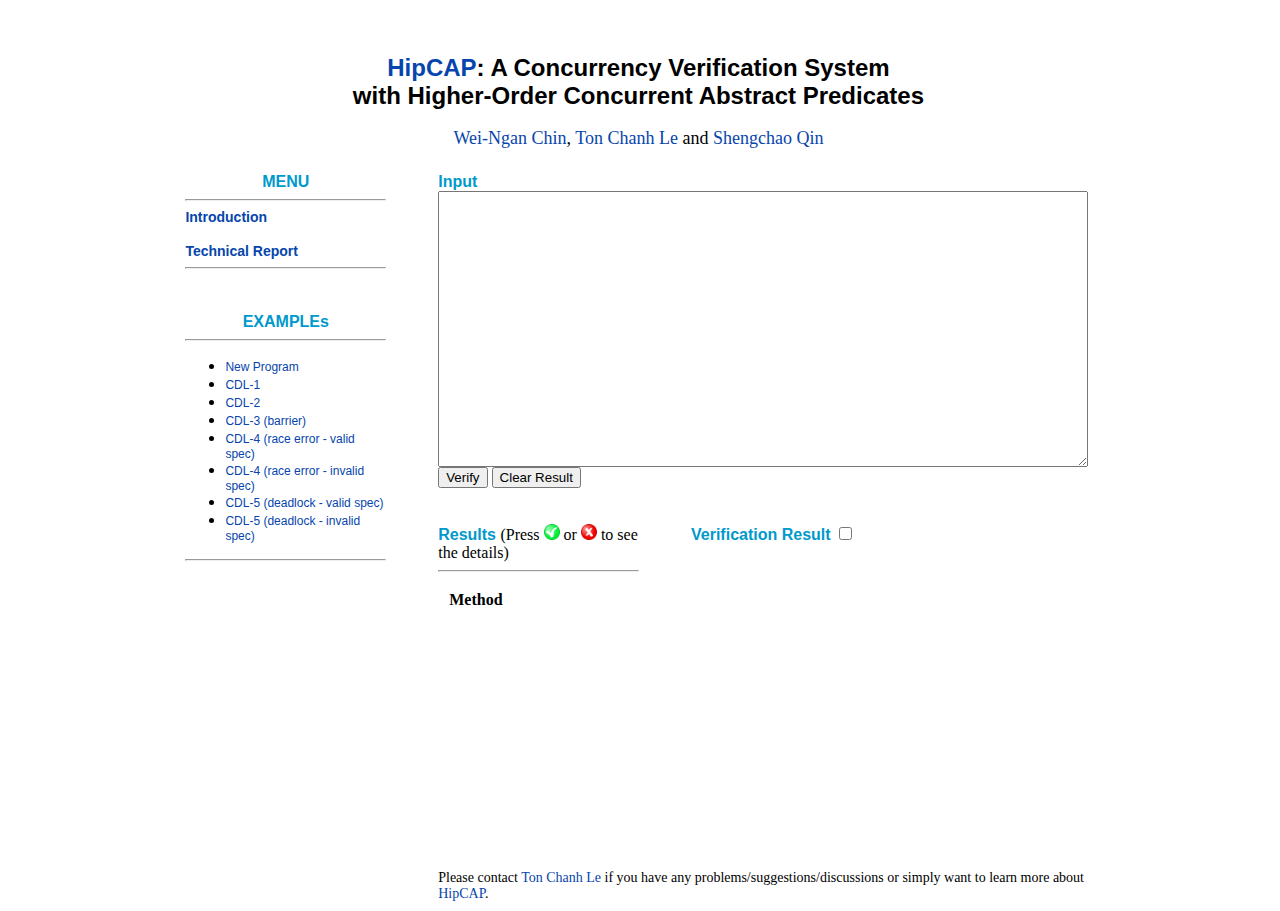
==== infer.html @ fd137ce0 "x" ====
<html>
<body>
	<head>
		<title>HipCAP</title>
		<script type="text/javascript" src="js/codemirror.js"></script>
    <!-- <link rel="stylesheet" href="css/style.css" type="text/css"> -->
		<link rel="stylesheet" href="css/style.css" type="text/css" />
		<link rel="stylesheet" href="css/codemirror.css" />
		<link rel="stylesheet" href="css/text_area_theme/elegant.css" />
		<script type="text/javascript" src="js/infer.js"></script>
		<script type="text/javascript" src="js/script.js"></script>
		<script type="text/javascript" src="js/clike.js"></script>
	</head>
	
	<table class="main_table" >
	<caption align=bottom class=captiondataframe></caption>
	<tr>
		<td colspan = "3">
			<div id="intro_title" class="page_title_border">
				<span class="page_title">
					<a href="index.html">HipCAP</a>: 
					A Concurrency Verification System <br> with Higher-Order Concurrent Abstract Predicates</span>
				<br><br>
				<span class="page_authors">
          <a href="http://www.comp.nus.edu.sg/~chinwn">Wei-Ngan Chin</a>,
					<a href="http://www.comp.nus.edu.sg/~chanhle/">Ton Chanh Le</a> and
					<a href="https://www.scm.tees.ac.uk/s.qin/">Shengchao Qin</a>
				</span>
      </div>
		</td>
	</tr>

	<tr>
		<td valign="top" width="25%" rowspan="2">
			<br><br><br>
      <div class="center_align"><span class="item_title">MENU</span></div>
      <hr/>
      <div class="left_align">
        <a class="sub_menu_item" href="index.html">Introduction</a>
        <br/><br/>
        <a class="sub_menu_item" href="src/hipcap-tr.pdf" target="_blank">Technical Report</a>
      </div>
      <hr/>
      
      <br><br>
      
			<div class="center_align"><span class="item_title">EXAMPLEs</span></div>
			<hr/>
			<ul>
				<li><a class="example_item" href="infer.html?ex=0&type=ss">New&nbsp;Program</a></li>
				<li><a class="example_item" href="infer.html?ex=cdl-ex1a-fm&type=ss">CDL-1</a></li>
				<li><a class="example_item" href="infer.html?ex=cdl-ex2-fm&type=ss">CDL-2</a></li>
				<li><a class="example_item" href="infer.html?ex=cdl-ex3-fm&type=ss">CDL-3 (barrier)</a></li>
				<li><a class="example_item" href="infer.html?ex=cdl-ex4-race&type=ss">CDL-4 (race error - valid spec)</a></li>
				<li><a class="example_item" href="infer.html?ex=cdl-ex4a-race&type=ss">CDL-4 (race error - invalid spec)</a></li>
				<li><a class="example_item" href="infer.html?ex=cdl-ex5-deadlock&type=ss">CDL-5 (deadlock - valid spec)</a></li>
				<li><a class="example_item" href="infer.html?ex=cdl-ex5a-deadlock&type=ss">CDL-5 (deadlock - invalid spec)</a></li>
			</ul>

			<div class="center_align">
			</div>
			<hr/>
		</td>
		
		<td valign="top" colspan = "2">
			<br><br><br>
			<!-- main: -->
			
			<span class="item_title left_align">Input</span>

			<form action="cgi-bin/verify.pl" method=POST>
				<textarea id="program_container" class="program_input_area_full" name="program" rows="18">
        </textarea>
        <!--
        <script type="text/javascript" language="javascript">
          var myTextArea = document.getElementById('program_container');
          var myCodeMirror = CodeMirror.fromTextArea(myTextArea);
          myCodeMirror.setSize(null, "20%");
        </script>
        -->

				<br/>
				<input id="program_name" type="hidden" name="ex"/>
				<input id="program_type" type="hidden" name="type"/>
				<!-- <input id="program_options" type="hidden" name ="options"/> -->
				<!-- Flags:&nbsp;<input id="program_options" type="text" name ="options"/> -->
				<!-- <input id="program_result" type="hidden" name="result"/> -->
				<!-- <br/> -->
				<input type="submit" value="Verify"/> 
				<input type="button" value="Clear Result" onClick="clearResultFrame()"/>
				<br/>
				<br/>
			</form>
		</td>
	</tr>

	<tr>
		<td valign="top" width="25%">
			<div id="vdetails">
				<span class='item_title'> Results </span>
        (Press <img src="imgs/greencheckround_orig.png" width="16px" height="16px"> or 
         <img src="imgs/redcrossround_orig.png" width="16px" height="16px">
         to see the details) 
				<hr/>
				<!-- <input id="program_result" type="hidden" name="result"/> -->
				<table id = "tresult" cellspacing=10 border=0 width="100%">
					<tr><th class="left_align">Method</th><td></td></tr>
				</table>
				<br/>
			</div>
			<!-- end main: -->
		</td>
		<td valign="top"  width="75%">
			<div id="vdetails">
					<span class='item_title' > Verification Result </span>
					<input type="checkbox" id="cb_details" onClick="toggleVisibility(this)"><br/>
					<div id="details_container"  style="visibility: hidden">
            <!-- <input id="program_result" type="hidden" name="result"/> -->
            <textarea readonly id="result_container" class="program_input_area_result" name="result" rows="20"></textarea>
					</div>
					<br/>
			</div>
			<!-- end main: -->
		</td>
	</tr>
	<tr>
		<td></td>
		<td colspan="2">
			<p class="contact">Please contact <a href="http://www.comp.nus.edu.sg/~chanhle">Ton Chanh Le</a> 
				if you have any problems/suggestions/discussions or simply want to learn more about 
				<a href "index.html">HipCAP</a>. 
			</p>
		</td>
	</tr>
	</table>
</body>
</html>
---- css/style.css ----
body {
	background-color: #FFFFFF;
	margin-top: 10px;
}

frameset {
	border: 1px double #000000;
}

.page_logo {
	color: #333399;
	font-family: Comic Sans MS, cursive;
	font-weight: bold;
	font-size: 30px;
}

.menu_bg {
	background-color: #FFF8C6;
}

.center_align {
	text-align: center;
}

.line_style {
	height: 5px;
	border-width: 0px;
	color: #BDBDBD;
	background-color: #BDBDBD;
}

.page_title {
	text-align: center;
	font-family: Verdana,sans-serif;
	font-weight: bold;
	font-size: 24px;
	margin: 20px 0px 20px 0px;
}

.page_title_border {
	background-color: #FFFFFF;
	padding: 3px;
	text-align: center;
	/* border: 2px solid #0000EE; */
	width: 99%;
	height: 60px;
}

.page_authors {
	text-align: center;
	/*font-family: Verdana,sans-serif;*/
	font-size: 18px;
	margin: 20px 0px 20px 0px;
}

.temporal_pred {
  font-family: Comic Sans MS, cursive;
  font-weight: bold;
}

.item_title {
	text-align: center;
	color: #0099CC;
	font-family: Verdana,sans-serif;
	font-weight: bold;
	/*font-size: 14px;*/
}

.menu_list {
	line-height: 30px;
}

.menu_item {
	text-align: left;
	color: #333399;
	font-family: Verdana,sans-serif;
	font-size: 12px;
	font-style: italic;
	font-weight: bold;
}

.sub_menu_item {
	text-align: left;
	color: #333399;
	font-family: Verdana,sans-serif;
	font-size: 14px;
	font-weight: bold;
}

.example_item {
	text-align: left;
	color: #333399;
	font-family: Verdana,sans-serif;
	font-size: 12px;
}

.program_input_area {
	width: 60%;
}

.program_input_area_full {
	width: 99%;
}

.program_input_area_result{
	width: 99%;
	height: 99%;
}

.verdana_font {
	font-family: Verdana,sans-serif;
	font-size: 14px;
}

.italic_font {
	font-style: italic;
}

.intro_sub_title {
	font-size: 20px;
	font-weight: bold;
	/*font-style: italic;*/
}

.justify_align {
	text-align: justify;
}

.left_align {
	text-align: left;
}

.contact{
	font-size: 14px;
}

/* class="main_table" cellspacing=50 border=0 width="80%" align="center"> */
.main_table{
	border: 0px;
	width: 80%;
	border-collapse: separate;
	border-spacing: 50px 0px; /* cellspacing */
	*border-collapse: expression('separate', cellSpacing = '50px');
	margin-left: auto;
	margin-right: auto;
	margin-top: 50px;

}

#download_content {
	/*font-size: 18px;*/
	/*font-weight: bold;*/
}

a:link    { color: #0645AD; text-decoration: none; }  /* unvisited links */
a:visited { color: #0645AD }  /* visited links   */
a:hover   { color: #0099CC  }  /* user hovers     */
a:active  { color: #772233 }  /* active links    */
---- css/style.css ----
body {
	background-color: #FFFFFF;
	margin-top: 10px;
}

frameset {
	border: 1px double #000000;
}

.page_logo {
	color: #333399;
	font-family: Comic Sans MS, cursive;
	font-weight: bold;
	font-size: 30px;
}

.menu_bg {
	background-color: #FFF8C6;
}

.center_align {
	text-align: center;
}

.line_style {
	height: 5px;
	border-width: 0px;
	color: #BDBDBD;
	background-color: #BDBDBD;
}

.page_title {
	text-align: center;
	font-family: Verdana,sans-serif;
	font-weight: bold;
	font-size: 24px;
	margin: 20px 0px 20px 0px;
}

.page_title_border {
	background-color: #FFFFFF;
	padding: 3px;
	text-align: center;
	/* border: 2px solid #0000EE; */
	width: 99%;
	height: 60px;
}

.page_authors {
	text-align: center;
	/*font-family: Verdana,sans-serif;*/
	font-size: 18px;
	margin: 20px 0px 20px 0px;
}

.temporal_pred {
  font-family: Comic Sans MS, cursive;
  font-weight: bold;
}

.item_title {
	text-align: center;
	color: #0099CC;
	font-family: Verdana,sans-serif;
	font-weight: bold;
	/*font-size: 14px;*/
}

.menu_list {
	line-height: 30px;
}

.menu_item {
	text-align: left;
	color: #333399;
	font-family: Verdana,sans-serif;
	font-size: 12px;
	font-style: italic;
	font-weight: bold;
}

.sub_menu_item {
	text-align: left;
	color: #333399;
	font-family: Verdana,sans-serif;
	font-size: 14px;
	font-weight: bold;
}

.example_item {
	text-align: left;
	color: #333399;
	font-family: Verdana,sans-serif;
	font-size: 12px;
}

.program_input_area {
	width: 60%;
}

.program_input_area_full {
	width: 99%;
}

.program_input_area_result{
	width: 99%;
	height: 99%;
}

.verdana_font {
	font-family: Verdana,sans-serif;
	font-size: 14px;
}

.italic_font {
	font-style: italic;
}

.intro_sub_title {
	font-size: 20px;
	font-weight: bold;
	/*font-style: italic;*/
}

.justify_align {
	text-align: justify;
}

.left_align {
	text-align: left;
}

.contact{
	font-size: 14px;
}

/* class="main_table" cellspacing=50 border=0 width="80%" align="center"> */
.main_table{
	border: 0px;
	width: 80%;
	border-collapse: separate;
	border-spacing: 50px 0px; /* cellspacing */
	*border-collapse: expression('separate', cellSpacing = '50px');
	margin-left: auto;
	margin-right: auto;
	margin-top: 50px;

}

#download_content {
	/*font-size: 18px;*/
	/*font-weight: bold;*/
}

a:link    { color: #0645AD; text-decoration: none; }  /* unvisited links */
a:visited { color: #0645AD }  /* visited links   */
a:hover   { color: #0099CC  }  /* user hovers     */
a:active  { color: #772233 }  /* active links    */
---- css/codemirror.css ----
/* BASICS */

.CodeMirror {
  /* Set height, width, borders, and global font properties here */
  font-family: monospace;
  font-size: 14px;
  height: 300px;
  width: 99%;
  border: 1px solid grey;
}
.CodeMirror-scroll {
  /* Set scrolling behaviour here */
  overflow: auto;
}

/* PADDING */

.CodeMirror-lines {
  padding: 4px 0; /* Vertical padding around content */
}
.CodeMirror pre {
  padding: 0 4px; /* Horizontal padding of content */
}

.CodeMirror-scrollbar-filler, .CodeMirror-gutter-filler {
  background-color: white; /* The little square between H and V scrollbars */
}

/* GUTTER */

.CodeMirror-gutters {
  border-right: 1px solid #ddd;
  background-color: #f7f7f7;
  white-space: nowrap;
}
.CodeMirror-linenumbers {}
.CodeMirror-linenumber {
  padding: 0 3px 0 5px;
  min-width: 20px;
  text-align: right;
  color: #999;
  -moz-box-sizing: content-box;
  box-sizing: content-box;
}

/* CURSOR */

.CodeMirror div.CodeMirror-cursor {
  border-left: 1px solid black;
}
/* Shown when moving in bi-directional text */
.CodeMirror div.CodeMirror-secondarycursor {
  border-left: 1px solid silver;
}
.CodeMirror.cm-keymap-fat-cursor div.CodeMirror-cursor {
  width: auto;
  border: 0;
  background: #7e7;
}
/* Can style cursor different in overwrite (non-insert) mode */
div.CodeMirror-overwrite div.CodeMirror-cursor {}

.cm-tab { display: inline-block; }

.CodeMirror-ruler {
  border-left: 1px solid #ccc;
  position: absolute;
}

/* DEFAULT THEME */

.cm-s-default .cm-keyword {color: #708;}
.cm-s-default .cm-atom {color: #219;}
.cm-s-default .cm-number {color: #164;}
.cm-s-default .cm-def {color: #00f;}
.cm-s-default .cm-variable,
.cm-s-default .cm-punctuation,
.cm-s-default .cm-property,
.cm-s-default .cm-operator {}
.cm-s-default .cm-variable-2 {color: #05a;}
.cm-s-default .cm-variable-3 {color: #085;}
.cm-s-default .cm-comment {color: #a50;}
.cm-s-default .cm-string {color: #a11;}
.cm-s-default .cm-string-2 {color: #f50;}
.cm-s-default .cm-meta {color: #555;}
.cm-s-default .cm-qualifier {color: #555;}
.cm-s-default .cm-builtin {color: #30a;}
.cm-s-default .cm-bracket {color: #997;}
.cm-s-default .cm-tag {color: #170;}
.cm-s-default .cm-attribute {color: #00c;}
.cm-s-default .cm-header {color: blue;}
.cm-s-default .cm-quote {color: #090;}
.cm-s-default .cm-hr {color: #999;}
.cm-s-default .cm-link {color: #00c;}

.cm-negative {color: #d44;}
.cm-positive {color: #292;}
.cm-header, .cm-strong {font-weight: bold;}
.cm-em {font-style: italic;}
.cm-link {text-decoration: underline;}

.cm-s-default .cm-error {color: #f00;}
.cm-invalidchar {color: #f00;}

div.CodeMirror span.CodeMirror-matchingbracket {color: #0f0;}
div.CodeMirror span.CodeMirror-nonmatchingbracket {color: #f22;}
.CodeMirror-activeline-background {background: #e8f2ff;}

/* STOP */

/* The rest of this file contains styles related to the mechanics of
   the editor. You probably shouldn't touch them. */

.CodeMirror {
  line-height: 1;
  position: relative;
  overflow: hidden;
  background: white;
  color: black;
}

.CodeMirror-scroll {
  /* 30px is the magic margin used to hide the element's real scrollbars */
  /* See overflow: hidden in .CodeMirror */
  margin-bottom: -30px; margin-right: -30px;
  padding-bottom: 30px;
  height: 100%;
  outline: none; /* Prevent dragging from highlighting the element */
  position: relative;
  -moz-box-sizing: content-box;
  box-sizing: content-box;
}
.CodeMirror-sizer {
  position: relative;
  border-right: 30px solid transparent;
  -moz-box-sizing: content-box;
  box-sizing: content-box;
}

/* The fake, visible scrollbars. Used to force redraw during scrolling
   before actuall scrolling happens, thus preventing shaking and
   flickering artifacts. */
.CodeMirror-vscrollbar, .CodeMirror-hscrollbar, .CodeMirror-scrollbar-filler, .CodeMirror-gutter-filler {
  position: absolute;
  z-index: 6;
  display: none;
}
.CodeMirror-vscrollbar {
  right: 0; top: 0;
  overflow-x: hidden;
  overflow-y: scroll;
}
.CodeMirror-hscrollbar {
  bottom: 0; left: 0;
  overflow-y: hidden;
  overflow-x: scroll;
}
.CodeMirror-scrollbar-filler {
  right: 0; bottom: 0;
}
.CodeMirror-gutter-filler {
  left: 0; bottom: 0;
}

.CodeMirror-gutters {
  position: absolute; left: 0; top: 0;
  padding-bottom: 30px;
  z-index: 3;
}
.CodeMirror-gutter {
  white-space: normal;
  height: 100%;
  -moz-box-sizing: content-box;
  box-sizing: content-box;
  padding-bottom: 30px;
  margin-bottom: -32px;
  display: inline-block;
  /* Hack to make IE7 behave */
  *zoom:1;
  *display:inline;
}
.CodeMirror-gutter-elt {
  position: absolute;
  cursor: default;
  z-index: 4;
}

.CodeMirror-lines {
  cursor: text;
}
.CodeMirror pre {
  /* Reset some styles that the rest of the page might have set */
  -moz-border-radius: 0; -webkit-border-radius: 0; border-radius: 0;
  border-width: 0;
  background: transparent;
  font-family: inherit;
  font-size: inherit;
  margin: 0;
  white-space: pre;
  word-wrap: normal;
  line-height: inherit;
  color: inherit;
  z-index: 2;
  position: relative;
  overflow: visible;
}
.CodeMirror-wrap pre {
  word-wrap: break-word;
  white-space: pre-wrap;
  word-break: normal;
}

.CodeMirror-linebackground {
  position: absolute;
  left: 0; right: 0; top: 0; bottom: 0;
  z-index: 0;
}

.CodeMirror-linewidget {
  position: relative;
  z-index: 2;
  overflow: auto;
}

.CodeMirror-widget {}

.CodeMirror-wrap .CodeMirror-scroll {
  overflow-x: hidden;
}

.CodeMirror-measure {
  position: absolute;
  width: 100%;
  height: 0;
  overflow: hidden;
  visibility: hidden;
}
.CodeMirror-measure pre { position: static; }

.CodeMirror div.CodeMirror-cursor {
  position: absolute;
  border-right: none;
  width: 0;
}

div.CodeMirror-cursors {
  visibility: hidden;
  position: relative;
  z-index: 1;
}
.CodeMirror-focused div.CodeMirror-cursors {
  visibility: visible;
}

.CodeMirror-selected { background: #d9d9d9; }
.CodeMirror-focused .CodeMirror-selected { background: #d7d4f0; }
.CodeMirror-crosshair { cursor: crosshair; }

.cm-searching {
  background: #ffa;
  background: rgba(255, 255, 0, .4);
}

/* IE7 hack to prevent it from returning funny offsetTops on the spans */
.CodeMirror span { *vertical-align: text-bottom; }

/* Used to force a border model for a node */
.cm-force-border { padding-right: .1px; }

@media print {
  /* Hide the cursor when printing */
  .CodeMirror div.CodeMirror-cursors {
    visibility: hidden;
  }
}
---- css/text_area_theme/elegant.css ----
.cm-s-elegant span.cm-number, .cm-s-elegant span.cm-string, .cm-s-elegant span.cm-atom {color: #762;}
.cm-s-elegant span.cm-comment {color: #262; font-style: italic; line-height: 1em;}
.cm-s-elegant span.cm-meta {color: #555; font-style: italic; line-height: 1em;}
.cm-s-elegant span.cm-variable {color: black;}
.cm-s-elegant span.cm-variable-2 {color: #b11;}
.cm-s-elegant span.cm-qualifier {color: #555;}
.cm-s-elegant span.cm-keyword {color: #730;}
.cm-s-elegant span.cm-builtin {color: #30a;}
.cm-s-elegant span.cm-link {color: #762;}
.cm-s-elegant span.cm-error {background-color: #fdd;}

.cm-s-elegant .CodeMirror-activeline-background {background: #e8f2ff !important;}
.cm-s-elegant .CodeMirror-matchingbracket {outline:1px solid grey; color:black !important;}
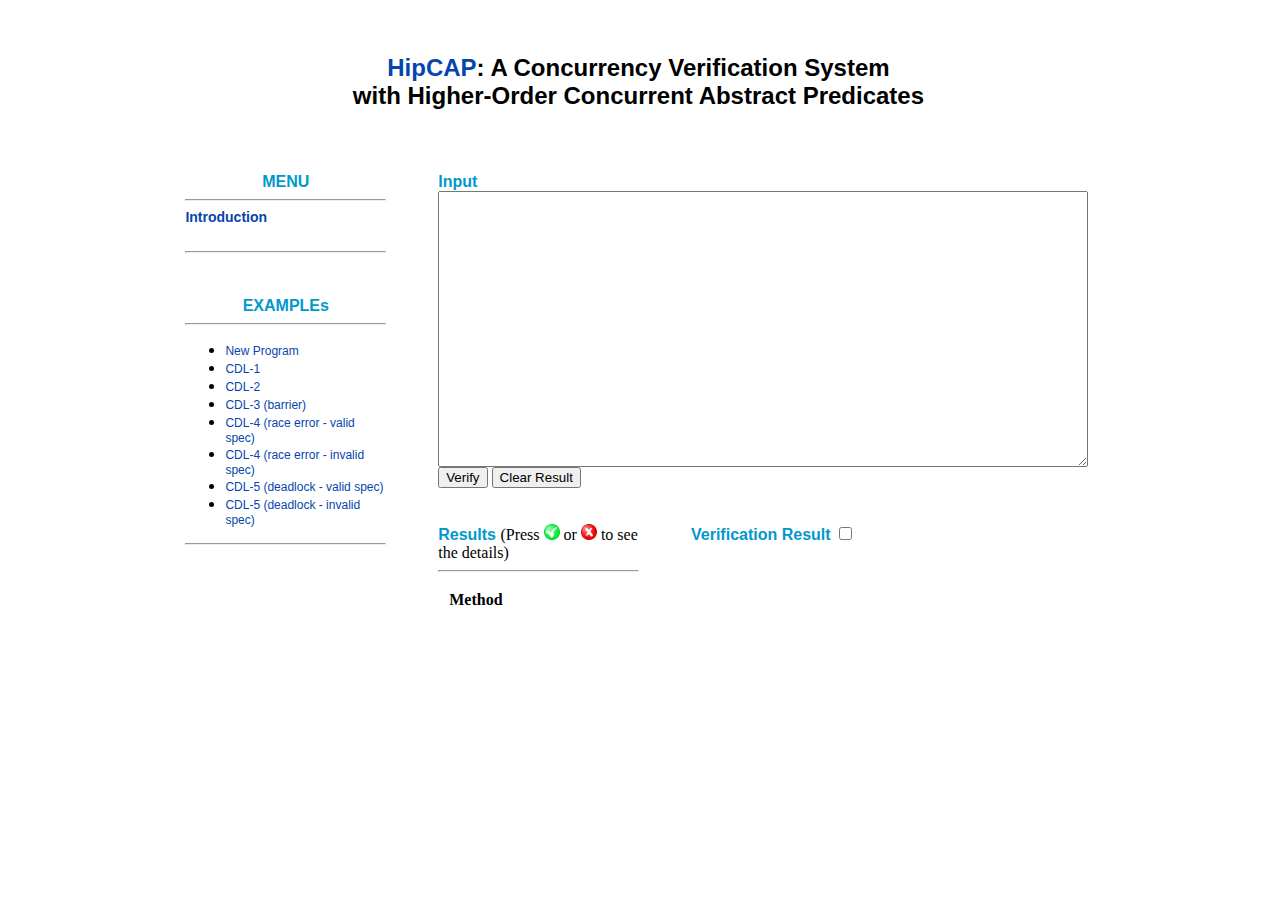
==== commit 3e40c004: "x" ====
--- a/infer.html
+++ b/infer.html
@@ -2,7 +2,7 @@
 <html>
 <body>
 	<head>
-		<title>HipCAP</title>
+		<title>CDLCAP</title>
 		<script type="text/javascript" src="js/codemirror.js"></script>
     <!-- <link rel="stylesheet" href="css/style.css" type="text/css"> -->
 		<link rel="stylesheet" href="css/style.css" type="text/css" />
@@ -22,11 +22,13 @@
 					<a href="index.html">HipCAP</a>: 
 					A Concurrency Verification System <br> with Higher-Order Concurrent Abstract Predicates</span>
 				<br><br>
+        <!--
 				<span class="page_authors">
           <a href="http://www.comp.nus.edu.sg/~chinwn">Wei-Ngan Chin</a>,
 					<a href="http://www.comp.nus.edu.sg/~chanhle/">Ton Chanh Le</a> and
 					<a href="https://www.scm.tees.ac.uk/s.qin/">Shengchao Qin</a>
 				</span>
+        -->
       </div>
 		</td>
 	</tr>
@@ -39,7 +41,9 @@
       <div class="left_align">
         <a class="sub_menu_item" href="index.html">Introduction</a>
         <br/><br/>
+        <!--
         <a class="sub_menu_item" href="src/hipcap-tr.pdf" target="_blank">Technical Report</a>
+        -->
       </div>
       <hr/>
       
@@ -126,12 +130,14 @@
 	</tr>
 	<tr>
 		<td></td>
+    <!--
 		<td colspan="2">
 			<p class="contact">Please contact <a href="http://www.comp.nus.edu.sg/~chanhle">Ton Chanh Le</a> 
 				if you have any problems/suggestions/discussions or simply want to learn more about 
 				<a href "index.html">HipCAP</a>. 
 			</p>
 		</td>
+    -->
 	</tr>
 	</table>
 </body>
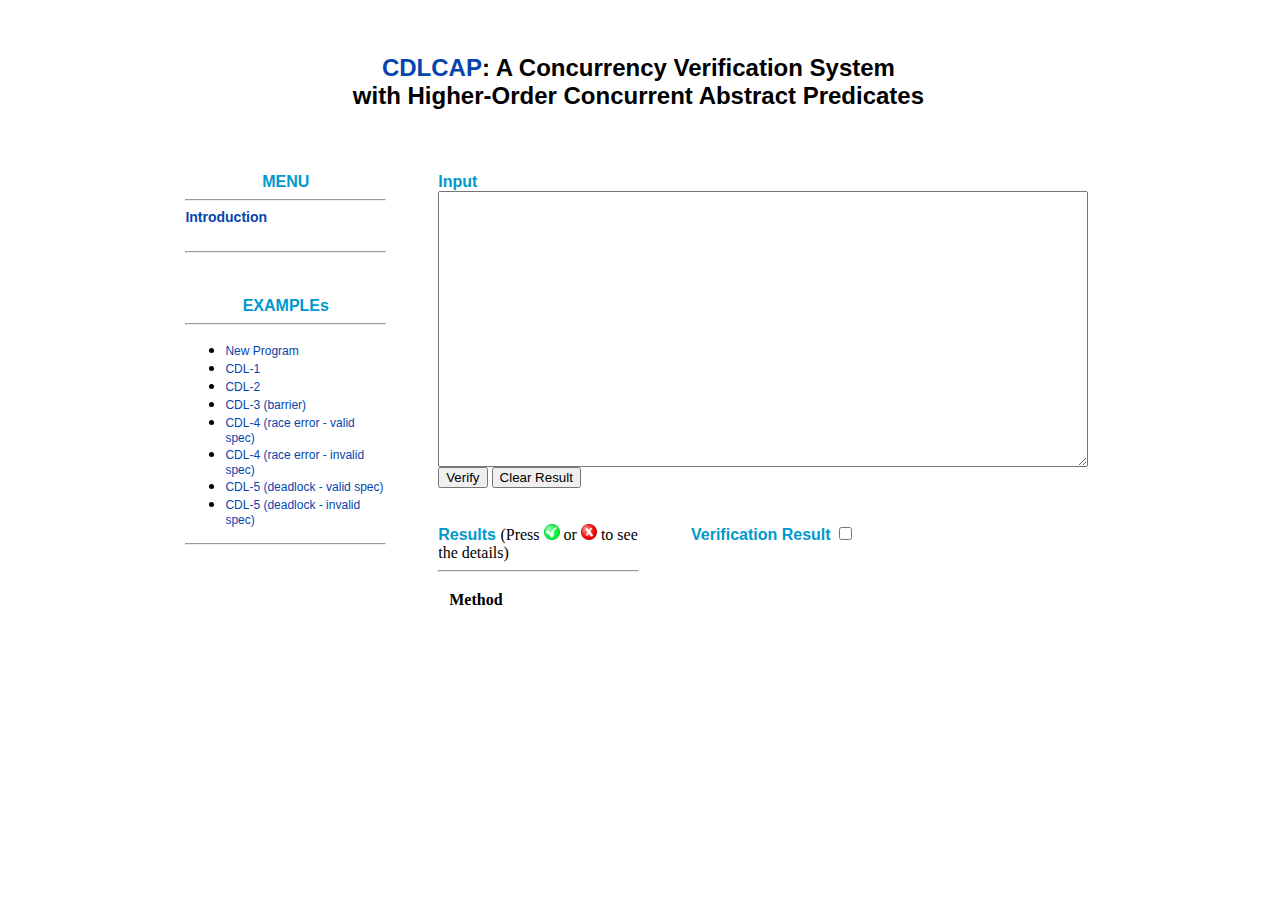
==== commit bd2573ce: "x" ====
--- a/infer.html
+++ b/infer.html
@@ -19,7 +19,7 @@
 		<td colspan = "3">
 			<div id="intro_title" class="page_title_border">
 				<span class="page_title">
-					<a href="index.html">HipCAP</a>: 
+					<a href="index.html">CDLCAP</a>: 
 					A Concurrency Verification System <br> with Higher-Order Concurrent Abstract Predicates</span>
 				<br><br>
         <!--
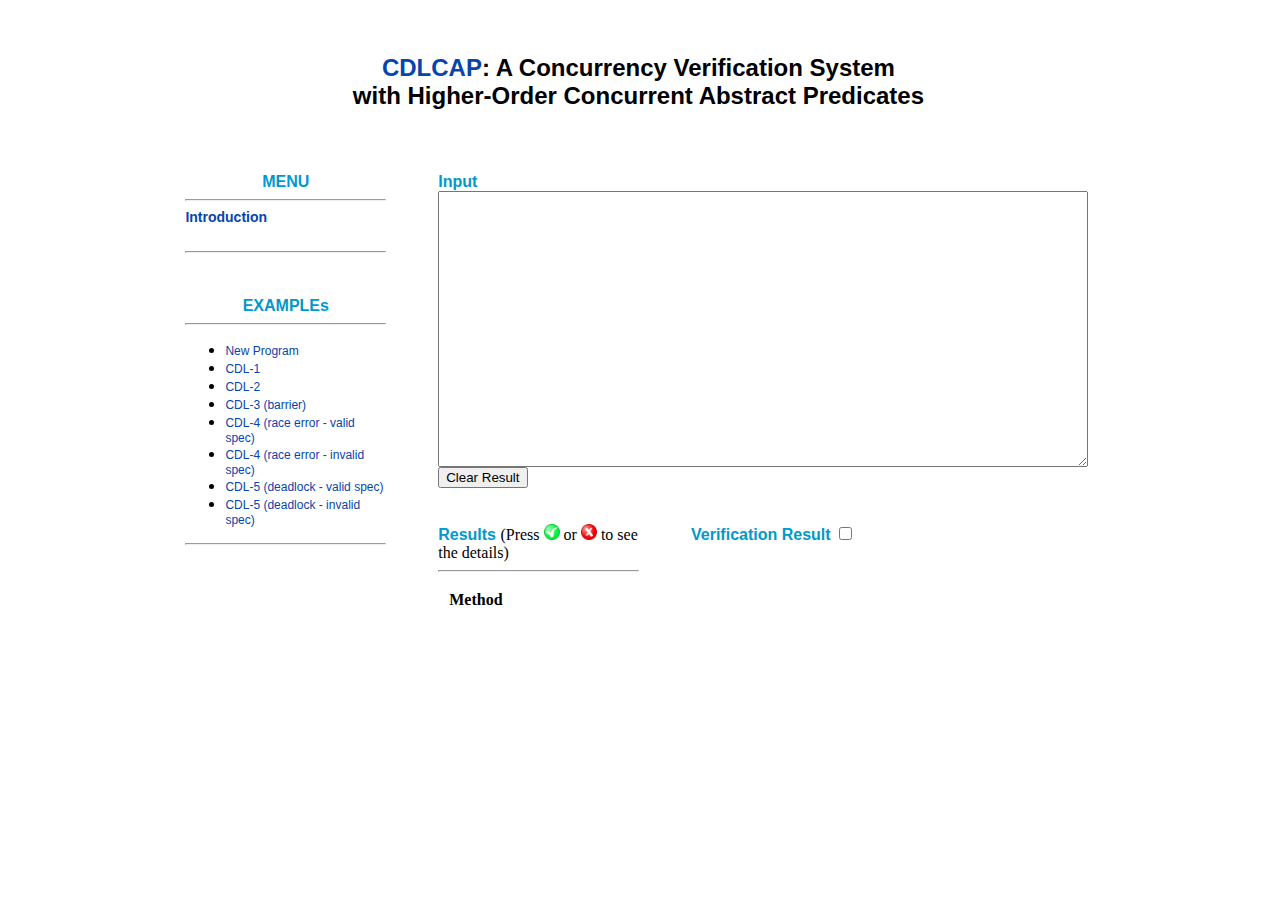
==== commit 76149fb1: "x" ====
--- a/infer.html
+++ b/infer.html
@@ -91,7 +91,9 @@
 				<!-- Flags:&nbsp;<input id="program_options" type="text" name ="options"/> -->
 				<!-- <input id="program_result" type="hidden" name="result"/> -->
 				<!-- <br/> -->
-				<input type="submit" value="Verify"/> 
+        <!--
+				<input type="submit" value="Verify"/>
+        -->
 				<input type="button" value="Clear Result" onClick="clearResultFrame()"/>
 				<br/>
 				<br/>
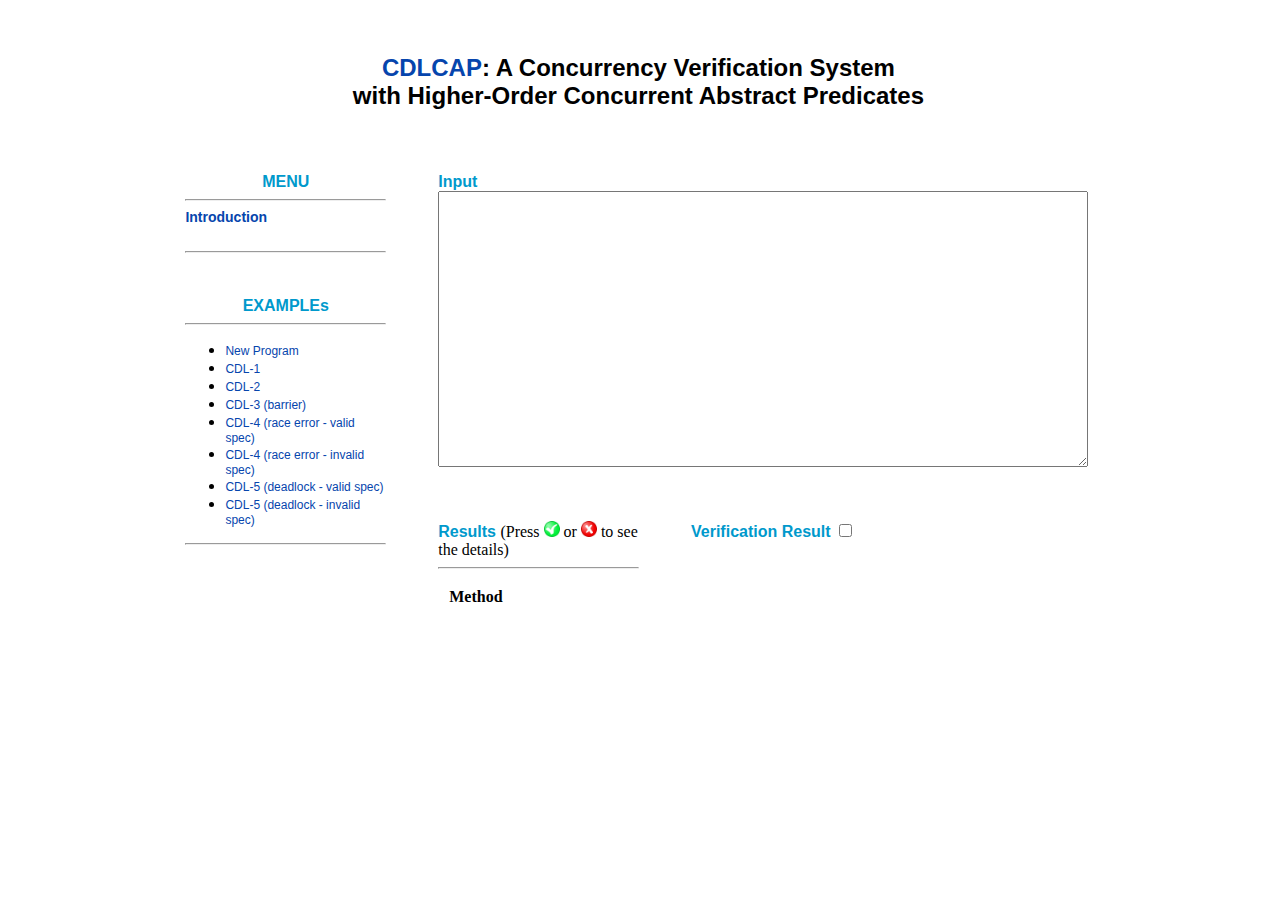
==== commit 4078a9e4: "x" ====
--- a/infer.html
+++ b/infer.html
@@ -91,10 +91,6 @@
 				<!-- Flags:&nbsp;<input id="program_options" type="text" name ="options"/> -->
 				<!-- <input id="program_result" type="hidden" name="result"/> -->
 				<!-- <br/> -->
-        <!--
-				<input type="submit" value="Verify"/>
-        -->
-				<input type="button" value="Clear Result" onClick="clearResultFrame()"/>
 				<br/>
 				<br/>
 			</form>
